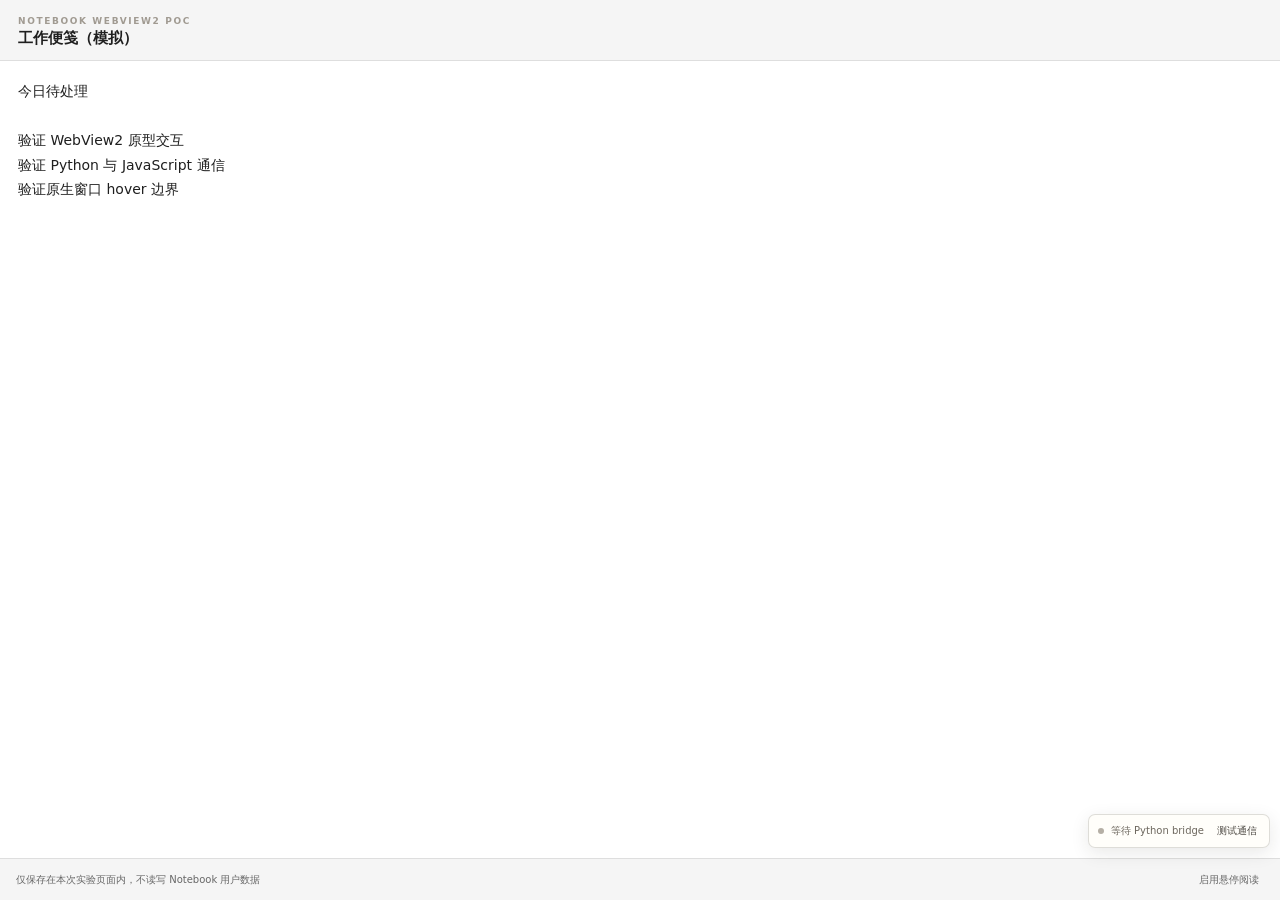
==== experiments/webview2-poc/web/index.html @ e571e05b "Add WebView2 PoC prototype files including HTML, CSS, and JavaScript - Created index.html for the ma" ====
<!doctype html>
<html lang="zh-CN">
  <head>
    <meta charset="UTF-8" />
    <meta name="viewport" content="width=device-width, initial-scale=1.0" />
    <meta name="color-scheme" content="light" />
    <title>Notebook · Kindle-inspired UI Prototype</title>
    <link rel="stylesheet" href="style.css" />
    <link rel="stylesheet" href="poc.css" />
  </head>
  <body>
    <div class="prototype-shell" id="appShell" data-app-mode="work">
      <section class="poc-work-mode" id="pocWorkMode" aria-label="WebView2 PoC 工作模式">
        <header class="poc-work-header">
          <p class="eyebrow">NOTEBOOK WEBVIEW2 POC</p>
          <h1>工作便笺（模拟）</h1>
        </header>
        <textarea aria-label="实验工作便笺" spellcheck="false">今日待处理

验证 WebView2 原型交互
验证 Python 与 JavaScript 通信
验证原生窗口 hover 边界</textarea>
        <footer class="poc-work-footer">
          <span>仅保存在本次实验页面内，不读写 Notebook 用户数据</span>
          <button id="pocEnableHover" type="button">启用悬停阅读</button>
        </footer>
      </section>

      <aside class="poc-bridge-panel" aria-label="PoC 通信状态">
        <span class="poc-status-dot" aria-hidden="true"></span>
        <span id="pocBridgeStatus">等待 Python bridge</span>
        <button id="pocBridgeTest" type="button">测试通信</button>
      </aside>
      <section class="page bookshelf-page" id="bookshelfPage" aria-label="我的书架">
        <header class="shelf-header">
          <div>
            <p class="eyebrow">NOTEBOOK</p>
            <h1>我的书架</h1>
          </div>
          <button class="quiet-action" id="addBookButton" type="button">
            <span aria-hidden="true">＋</span>
            <span>添加书籍</span>
          </button>
        </header>

        <main class="shelf-scroll" id="shelfScroll">
          <div class="book-grid" id="bookGrid"></div>
          <div class="empty-state" id="emptyState" hidden>
            <div class="empty-book" aria-hidden="true"></div>
            <h2>书架还是空的</h2>
            <p>添加一本 TXT 或 EPUB，开始安静地阅读。</p>
            <button class="primary-action" id="emptyAddButton" type="button">添加第一本书</button>
          </div>
        </main>
      </section>

      <section class="page book-page is-active" id="bookPage" aria-label="阅读页面">
        <header class="reader-nav">
          <button class="icon-button" id="backToShelf" type="button" aria-label="返回书架">
            <span class="back-icon" aria-hidden="true">←</span>
          </button>
          <button class="chapter-trigger" id="chapterTrigger" type="button" aria-haspopup="dialog">
            <span id="navChapterTitle">第二十一章 · 神明降临</span>
            <span class="chevron" aria-hidden="true">⌄</span>
          </button>
          <button class="icon-button" id="readerMenuButton" type="button" aria-label="阅读菜单" aria-haspopup="menu">
            <span class="more-icon" aria-hidden="true">⋯</span>
          </button>
        </header>

        <main class="reading-scroll" id="readingScroll" tabindex="0">
          <article class="reading-column" id="readingArticle"></article>
        </main>

        <footer class="reader-progress" aria-label="阅读进度">
          <div class="reader-progress-track"><span id="readerProgressFill"></span></div>
          <span id="readerProgressText">63%</span>
        </footer>

        <div class="popover reader-menu" id="readerMenu" role="menu" hidden>
          <button class="menu-row" id="mockOpenFile" type="button" role="menuitem">
            <span class="menu-row-icon" aria-hidden="true">＋</span>
            <span>打开文件</span>
          </button>
          <div class="menu-divider"></div>
          <div class="menu-section">
            <p class="menu-label">阅读主题</p>
            <div class="theme-grid" id="themeGrid" aria-label="阅读主题"></div>
          </div>
          <div class="menu-divider"></div>
          <div class="menu-section settings-section">
            <div class="setting-heading">
              <p class="menu-label">阅读设置</p>
              <button class="text-button" id="resetSettings" type="button">恢复默认</button>
            </div>
            <label class="range-setting">
              <span>字号</span>
              <output id="fontSizeValue">18</output>
              <input id="fontSizeRange" type="range" min="15" max="23" value="18" step="1" />
            </label>
            <label class="range-setting">
              <span>行距</span>
              <output id="lineHeightValue">1.95</output>
              <input id="lineHeightRange" type="range" min="1.65" max="2.25" value="1.95" step="0.05" />
            </label>
          </div>
        </div>
      </section>

      <div class="scrim" id="chapterScrim" hidden></div>
      <aside class="chapter-panel" id="chapterPanel" role="dialog" aria-modal="true" aria-labelledby="chapterPanelTitle" hidden>
        <header class="panel-header">
          <div>
            <p class="eyebrow">CONTENTS</p>
            <h2 id="chapterPanelTitle">章节目录</h2>
          </div>
          <button class="icon-button small" id="closeChapters" type="button" aria-label="关闭章节目录">×</button>
        </header>
        <div class="chapter-list" id="chapterList"></div>
      </aside>

      <div class="context-menu" id="bookContextMenu" role="menu" hidden>
        <button type="button" data-action="rename">修改书名</button>
        <button type="button" data-action="relocate">重新定位</button>
        <div class="menu-divider"></div>
        <button type="button" class="danger-text" data-action="remove">从书架移除</button>
      </div>

      <div class="modal-backdrop" id="modalBackdrop" hidden>
        <section class="dialog" id="dialog" role="dialog" aria-modal="true" aria-labelledby="dialogTitle">
          <h2 id="dialogTitle">修改书名</h2>
          <p id="dialogMessage"></p>
          <label class="dialog-input-wrap" id="dialogInputWrap">
            <span>显示书名</span>
            <input id="dialogInput" type="text" maxlength="42" />
          </label>
          <div class="dialog-actions">
            <button class="secondary-action" id="dialogCancel" type="button">取消</button>
            <button class="primary-action" id="dialogConfirm" type="button">确认</button>
          </div>
        </section>
      </div>

      <div class="toast" id="toast" role="status" aria-live="polite"></div>
    </div>

    <script src="app.js"></script>
    <script src="poc.js"></script>
  </body>
</html>
---- experiments/webview2-poc/web/style.css ----
:root {
  color-scheme: light;
  font-family: system-ui, "Microsoft YaHei UI", "Microsoft YaHei", "PingFang SC", "Noto Sans CJK SC", sans-serif;
  --ink: #292824;
  --muted: #77736b;
  --faint: #a09a91;
  --line: #ddd7cc;
  --chrome: #f3f0e9;
  --shelf-bg: #f7f5f0;
  --surface: #fffefa;
  --accent: #575149;
  --danger: #95554e;
  --reader-bg: #f6f1e7;
  --reader-fg: #2b2a28;
  --reader-secondary: #7e786f;
  --reader-font-size: 18px;
  --reader-line-height: 1.95;
}

* {
  box-sizing: border-box;
}

html,
body {
  width: 100%;
  height: 100%;
  margin: 0;
  overflow: hidden;
  background: #dedbd4;
  color: var(--ink);
}

button,
input {
  font: inherit;
}

button {
  color: inherit;
}

button:focus-visible,
input:focus-visible,
[tabindex]:focus-visible {
  outline: 2px solid #777166;
  outline-offset: 2px;
}

[hidden] {
  display: none !important;
}

.prototype-shell {
  position: relative;
  width: 100%;
  height: 100%;
  min-width: 360px;
  min-height: 420px;
  overflow: hidden;
  background: var(--shelf-bg);
}

.page {
  position: absolute;
  inset: 0;
  display: none;
}

.page.is-active {
  display: flex;
}

.eyebrow {
  margin: 0 0 3px;
  color: var(--faint);
  font-size: 9px;
  font-weight: 700;
  letter-spacing: 0.18em;
}

/* Bookshelf */

.bookshelf-page {
  flex-direction: column;
  background: var(--shelf-bg);
}

.shelf-header {
  z-index: 2;
  display: flex;
  flex: 0 0 auto;
  align-items: flex-end;
  justify-content: space-between;
  min-height: 88px;
  padding: 22px 36px 16px;
  border-bottom: 1px solid rgba(112, 105, 94, 0.12);
  background: rgba(247, 245, 240, 0.98);
}

.shelf-header h1 {
  margin: 0;
  font-family: Georgia, "Times New Roman", "Songti SC", SimSun, serif;
  font-size: 25px;
  font-weight: 600;
  letter-spacing: 0.02em;
}

.quiet-action,
.primary-action,
.secondary-action {
  min-height: 36px;
  border: 0;
  border-radius: 7px;
  cursor: pointer;
}

.quiet-action {
  display: inline-flex;
  align-items: center;
  gap: 5px;
  padding: 6px 10px;
  background: transparent;
  color: #57524b;
  font-size: 13px;
  font-weight: 600;
}

.quiet-action span:first-child {
  font-size: 17px;
  font-weight: 400;
  line-height: 1;
}

.quiet-action:hover {
  background: #ece8df;
}

.shelf-scroll {
  flex: 1 1 auto;
  overflow-x: hidden;
  overflow-y: auto;
  scrollbar-color: #c7c1b7 transparent;
  scrollbar-width: thin;
}

.shelf-scroll::-webkit-scrollbar,
.reading-scroll::-webkit-scrollbar,
.chapter-list::-webkit-scrollbar {
  width: 9px;
}

.shelf-scroll::-webkit-scrollbar-thumb,
.reading-scroll::-webkit-scrollbar-thumb,
.chapter-list::-webkit-scrollbar-thumb {
  border: 3px solid transparent;
  border-radius: 10px;
  background: rgba(112, 105, 94, 0.34);
  background-clip: padding-box;
}

.book-grid {
  display: grid;
  grid-template-columns: repeat(auto-fill, 146px);
  align-content: start;
  justify-content: center;
  gap: 34px 36px;
  max-width: 1040px;
  min-height: 100%;
  margin: 0 auto;
  padding: 30px 36px 44px;
}

.book-card {
  position: relative;
  width: 146px;
  min-width: 0;
}

.book-cover {
  position: relative;
  display: flex;
  width: 146px;
  height: 204px;
  align-items: center;
  justify-content: center;
  overflow: hidden;
  padding: 26px 17px;
  border: 1px solid rgba(68, 62, 54, 0.12);
  border-radius: 3px 8px 8px 3px;
  cursor: pointer;
  transform: translateY(0);
  transition: transform 120ms ease, border-color 120ms ease;
}

.book-cover::before {
  position: absolute;
  inset: 0 auto 0 0;
  width: 6px;
  border-right: 1px solid rgba(61, 56, 49, 0.09);
  background: rgba(255, 255, 255, 0.16);
  content: "";
}

.book-card:hover .book-cover {
  border-color: rgba(68, 62, 54, 0.25);
  transform: translateY(-2px);
}

.book-card.is-current .book-cover {
  border-color: rgba(65, 60, 53, 0.46);
}

.current-marker {
  position: absolute;
  top: 10px;
  left: 13px;
  display: inline-flex;
  align-items: center;
  gap: 5px;
  color: rgba(50, 47, 42, 0.7);
  font-size: 9px;
  font-weight: 700;
  letter-spacing: 0.08em;
}

.current-marker::before {
  width: 5px;
  height: 5px;
  border-radius: 50%;
  background: currentColor;
  content: "";
}

.cover-title {
  display: -webkit-box;
  max-width: 108px;
  overflow: hidden;
  color: #34322e;
  font-family: Georgia, "Times New Roman", "Songti SC", STSong, SimSun, serif;
  font-size: 17px;
  font-weight: 600;
  line-height: 1.55;
  text-align: center;
  overflow-wrap: anywhere;
  -webkit-box-orient: vertical;
  -webkit-line-clamp: 4;
}

.card-menu-button {
  position: absolute;
  top: 4px;
  right: 6px;
  display: grid;
  width: 30px;
  height: 30px;
  padding: 0;
  border: 0;
  border-radius: 50%;
  background: transparent;
  color: rgba(52, 50, 46, 0.64);
  cursor: pointer;
  font-size: 18px;
  line-height: 1;
  place-items: center;
}

.card-menu-button:hover {
  background: rgba(255, 255, 255, 0.34);
  color: #34322e;
}

.missing-badge {
  position: absolute;
  right: 11px;
  bottom: 10px;
  left: 13px;
  padding-top: 7px;
  border-top: 1px solid rgba(134, 75, 66, 0.18);
  color: #89534b;
  font-size: 10px;
  font-weight: 700;
  text-align: center;
}

.book-meta {
  padding-top: 10px;
}

.book-meta-row {
  display: flex;
  align-items: center;
  justify-content: space-between;
  margin-bottom: 7px;
  color: var(--muted);
  font-size: 11px;
  font-variant-numeric: tabular-nums;
}

.book-meta-row .book-caption {
  max-width: 108px;
  overflow: hidden;
  color: #514d46;
  font-size: 12px;
  font-weight: 600;
  text-overflow: ellipsis;
  white-space: nowrap;
}

.book-progress-track {
  width: 100%;
  height: 2px;
  overflow: hidden;
  border-radius: 10px;
  background: #e2ded6;
}

.book-progress-track span {
  display: block;
  width: 0;
  height: 100%;
  border-radius: inherit;
  background: #777166;
}

.empty-state {
  display: flex;
  min-height: calc(100% - 16px);
  align-items: center;
  flex-direction: column;
  justify-content: center;
  padding: 36px;
  text-align: center;
}

.empty-book {
  width: 52px;
  height: 70px;
  margin-bottom: 18px;
  border: 1px solid #c9c3b9;
  border-radius: 2px 5px 5px 2px;
  background: #eeeae2;
}

.empty-state h2 {
  margin: 0 0 8px;
  font-size: 17px;
  font-weight: 600;
}

.empty-state p {
  margin: 0 0 20px;
  color: var(--muted);
  font-size: 13px;
}

/* Reader */

.book-page {
  --reader-bg: #f6f1e7;
  --reader-fg: #2b2a28;
  --reader-secondary: #817a70;
  flex-direction: column;
  background: var(--reader-bg);
  color: var(--reader-fg);
}

.book-page[data-theme="white"] {
  --reader-bg: #ffffff;
  --reader-fg: #222222;
  --reader-secondary: #787878;
}

.book-page[data-theme="eye_care"] {
  --reader-bg: #eaf4df;
  --reader-fg: #2a2a2a;
  --reader-secondary: #6f7968;
}

.book-page[data-theme="parchment"] {
  --reader-bg: #f3e7c9;
  --reader-fg: #3a3026;
  --reader-secondary: #7d6e5c;
}

.book-page[data-theme="light_gray"] {
  --reader-bg: #f3f3f3;
  --reader-fg: #222222;
  --reader-secondary: #767676;
}

.reader-nav {
  z-index: 10;
  display: grid;
  flex: 0 0 42px;
  grid-template-columns: 46px minmax(0, 1fr) 46px;
  align-items: center;
  border-bottom: 1px solid color-mix(in srgb, var(--reader-fg) 9%, transparent);
  background: color-mix(in srgb, var(--reader-bg) 96%, white 4%);
}

.icon-button,
.chapter-trigger {
  height: 100%;
  padding: 0;
  border: 0;
  background: transparent;
  color: inherit;
  cursor: pointer;
}

.icon-button {
  display: grid;
  width: 46px;
  place-items: center;
}

.icon-button:hover,
.chapter-trigger:hover {
  background: color-mix(in srgb, var(--reader-fg) 5%, transparent);
}

.back-icon {
  position: relative;
  top: -1px;
  font-family: Arial, sans-serif;
  font-size: 23px;
  font-weight: 300;
}

.more-icon {
  position: relative;
  top: -4px;
  font-size: 23px;
  letter-spacing: 1px;
}

.chapter-trigger {
  display: flex;
  min-width: 0;
  align-items: center;
  justify-content: center;
  gap: 7px;
  padding: 0 12px;
  font-size: 12px;
  font-weight: 600;
}

.chapter-trigger > span:first-child {
  overflow: hidden;
  text-overflow: ellipsis;
  white-space: nowrap;
}

.chevron {
  flex: 0 0 auto;
  color: var(--reader-secondary);
  font-size: 14px;
}

.reading-scroll {
  position: relative;
  flex: 1 1 auto;
  overflow-x: hidden;
  overflow-y: auto;
  background: var(--reader-bg);
  color: var(--reader-fg);
  scrollbar-color: color-mix(in srgb, var(--reader-fg) 25%, transparent) transparent;
  scrollbar-width: thin;
}

.reading-column {
  width: min(100%, 760px);
  margin: 0 auto;
  padding: 52px clamp(34px, 8vw, 88px) 92px;
  font-family: "Songti SC", STSong, SimSun, "Noto Serif CJK SC", serif;
  font-size: var(--reader-font-size);
  line-height: var(--reader-line-height);
  text-align: justify;
  text-justify: inter-ideograph;
}

.novel-kicker {
  margin: 0 0 8px;
  color: var(--reader-secondary);
  font-family: system-ui, "Microsoft YaHei UI", sans-serif;
  font-size: 10px;
  font-weight: 700;
  letter-spacing: 0.16em;
  text-align: center;
}

.novel-title {
  margin: 0 0 52px;
  font-size: calc(var(--reader-font-size) * 1.55);
  font-weight: 600;
  letter-spacing: 0.08em;
  line-height: 1.45;
  text-align: center;
}

.chapter-section {
  scroll-margin-top: 28px;
}

.chapter-section h2 {
  margin: 0 0 34px;
  padding-top: 12px;
  font-size: calc(var(--reader-font-size) * 1.2);
  font-weight: 600;
  letter-spacing: 0.04em;
  line-height: 1.55;
  text-align: left;
}

.chapter-section + .chapter-section h2 {
  margin-top: 82px;
}

.chapter-section p {
  margin: 0 0 1.18em;
  text-indent: 2em;
}

.reader-progress {
  z-index: 8;
  display: grid;
  flex: 0 0 24px;
  grid-template-columns: minmax(0, 1fr) 42px;
  align-items: center;
  gap: 10px;
  padding: 0 14px 2px;
  background: var(--reader-bg);
  color: var(--reader-secondary);
  font-size: 9px;
  font-variant-numeric: tabular-nums;
}

.reader-progress-track {
  height: 1px;
  overflow: hidden;
  background: color-mix(in srgb, var(--reader-fg) 14%, transparent);
}

.reader-progress-track span {
  display: block;
  width: 0;
  height: 100%;
  background: color-mix(in srgb, var(--reader-fg) 55%, transparent);
}

/* Menus and panels */

.popover,
.context-menu {
  z-index: 30;
  border: 1px solid rgba(58, 53, 46, 0.14);
  border-radius: 10px;
  background: #fffefa;
  box-shadow: 0 12px 30px rgba(49, 44, 37, 0.13);
}

.reader-menu {
  position: absolute;
  top: 38px;
  right: 10px;
  width: min(280px, calc(100% - 20px));
  max-height: calc(100% - 54px);
  overflow-y: auto;
  color: var(--ink);
}

.menu-row {
  display: flex;
  width: 100%;
  min-height: 42px;
  align-items: center;
  gap: 11px;
  padding: 8px 13px;
  border: 0;
  background: transparent;
  cursor: pointer;
  font-size: 13px;
  text-align: left;
}

.menu-row:hover,
.context-menu button:hover {
  background: #f2efe8;
}

.menu-row-icon {
  width: 18px;
  color: var(--muted);
  font-size: 16px;
  text-align: center;
}

.menu-divider {
  height: 1px;
  background: #e8e3da;
}

.menu-section {
  padding: 12px 13px 14px;
}

.menu-label {
  margin: 0 0 10px;
  color: var(--muted);
  font-size: 10px;
  font-weight: 700;
  letter-spacing: 0.08em;
}

.theme-grid {
  display: grid;
  grid-template-columns: repeat(5, minmax(0, 1fr));
  gap: 8px;
}

.theme-choice {
  min-width: 0;
  padding: 0;
  border: 0;
  background: transparent;
  cursor: pointer;
}

.theme-swatch {
  display: block;
  width: 100%;
  aspect-ratio: 1;
  margin-bottom: 5px;
  border: 1px solid rgba(41, 39, 35, 0.14);
  border-radius: 50%;
}

.theme-choice.is-selected .theme-swatch {
  outline: 2px solid #605a51;
  outline-offset: 2px;
}

.theme-choice small {
  display: block;
  overflow: hidden;
  color: var(--muted);
  font-size: 9px;
  text-overflow: ellipsis;
  white-space: nowrap;
}

.setting-heading {
  display: flex;
  align-items: center;
  justify-content: space-between;
}

.text-button {
  padding: 2px 0;
  border: 0;
  background: transparent;
  color: var(--muted);
  cursor: pointer;
  font-size: 10px;
}

.text-button:hover {
  color: var(--ink);
}

.range-setting {
  display: grid;
  grid-template-columns: 34px minmax(0, 1fr) 32px;
  align-items: center;
  gap: 8px;
  margin-top: 10px;
  color: #565149;
  font-size: 11px;
}

.range-setting output {
  grid-column: 3;
  grid-row: 1;
  color: var(--muted);
  font-variant-numeric: tabular-nums;
  text-align: right;
}

.range-setting input {
  width: 100%;
  grid-column: 2;
  grid-row: 1;
  accent-color: #676158;
}

.scrim {
  position: absolute;
  z-index: 38;
  inset: 0;
  background: rgba(34, 31, 27, 0.22);
}

.chapter-panel {
  position: absolute;
  z-index: 40;
  top: 0;
  bottom: 0;
  left: 0;
  display: flex;
  width: min(370px, calc(100% - 42px));
  flex-direction: column;
  border-right: 1px solid #d8d2c7;
  background: #faf8f3;
  box-shadow: 12px 0 30px rgba(44, 39, 33, 0.1);
}

.panel-header {
  display: flex;
  flex: 0 0 auto;
  align-items: center;
  justify-content: space-between;
  padding: 20px 18px 14px 22px;
  border-bottom: 1px solid #e2ddd3;
}

.panel-header h2 {
  margin: 0;
  font-size: 19px;
  font-weight: 600;
}

.icon-button.small {
  width: 36px;
  height: 36px;
  border-radius: 50%;
  color: #706b63;
  font-size: 22px;
}

.chapter-list {
  flex: 1 1 auto;
  overflow-y: auto;
  padding: 8px 10px 20px;
  scrollbar-color: #c7c1b7 transparent;
  scrollbar-width: thin;
}

.chapter-item {
  display: grid;
  width: 100%;
  min-height: 50px;
  grid-template-columns: 34px minmax(0, 1fr);
  align-items: center;
  padding: 7px 10px;
  border: 0;
  border-radius: 7px;
  background: transparent;
  color: #49453f;
  cursor: pointer;
  font-size: 12px;
  text-align: left;
}

.chapter-item:hover {
  background: #efebe3;
}

.chapter-item.is-current {
  background: #e8e2d7;
  color: #282622;
  font-weight: 600;
}

.chapter-number {
  color: #9a948a;
  font-size: 10px;
  font-variant-numeric: tabular-nums;
}

.chapter-name {
  overflow: hidden;
  text-overflow: ellipsis;
  white-space: nowrap;
}

.context-menu {
  position: absolute;
  z-index: 45;
  width: 150px;
  overflow: hidden;
  padding: 5px;
}

.context-menu button {
  display: block;
  width: 100%;
  min-height: 34px;
  padding: 6px 9px;
  border: 0;
  border-radius: 5px;
  background: transparent;
  cursor: pointer;
  font-size: 12px;
  text-align: left;
}

.danger-text {
  color: var(--danger);
}

.modal-backdrop {
  position: absolute;
  z-index: 60;
  inset: 0;
  display: grid;
  padding: 22px;
  background: rgba(39, 35, 30, 0.32);
  place-items: center;
}

.dialog {
  width: min(360px, 100%);
  padding: 22px;
  border: 1px solid rgba(62, 57, 49, 0.12);
  border-radius: 12px;
  background: #fffefa;
  box-shadow: 0 18px 45px rgba(39, 35, 30, 0.15);
}

.dialog h2 {
  margin: 0 0 9px;
  font-size: 18px;
  font-weight: 600;
}

.dialog p {
  margin: 0 0 16px;
  color: var(--muted);
  font-size: 12px;
  line-height: 1.7;
}

.dialog-input-wrap {
  display: grid;
  gap: 7px;
  margin: 5px 0 20px;
  color: var(--muted);
  font-size: 10px;
  font-weight: 700;
}

.dialog-input-wrap input {
  width: 100%;
  height: 38px;
  padding: 7px 10px;
  border: 1px solid #d7d1c7;
  border-radius: 7px;
  background: #ffffff;
  color: var(--ink);
  font-size: 13px;
}

.dialog-actions {
  display: flex;
  justify-content: flex-end;
  gap: 8px;
}

.primary-action,
.secondary-action {
  padding: 7px 14px;
  font-size: 12px;
  font-weight: 600;
}

.primary-action {
  background: #514c44;
  color: #ffffff;
}

.primary-action:hover {
  background: #3f3a34;
}

.secondary-action {
  background: #eeebe4;
  color: #565149;
}

.secondary-action:hover {
  background: #e2ddd4;
}

.toast {
  position: absolute;
  z-index: 80;
  bottom: 20px;
  left: 50%;
  max-width: calc(100% - 32px);
  padding: 9px 14px;
  border-radius: 7px;
  background: rgba(45, 42, 37, 0.9);
  color: #fff;
  font-size: 11px;
  opacity: 0;
  pointer-events: none;
  text-overflow: ellipsis;
  transform: translate(-50%, 5px);
  transition: opacity 130ms ease, transform 130ms ease;
  white-space: nowrap;
}

.toast.is-visible {
  opacity: 1;
  transform: translate(-50%, 0);
}

@media (max-width: 620px) {
  .shelf-header {
    min-height: 76px;
    padding: 17px 22px 13px;
  }

  .shelf-header h1 {
    font-size: 22px;
  }

  .book-grid {
    gap: 28px 22px;
    padding: 24px 22px 36px;
  }

  .reading-column {
    padding-right: 34px;
    padding-left: 34px;
  }
}

@media (max-width: 430px) {
  .quiet-action span:last-child {
    display: none;
  }

  .quiet-action {
    width: 36px;
    justify-content: center;
    padding: 0;
  }

  .book-grid {
    grid-template-columns: repeat(auto-fill, 132px);
    gap: 26px 18px;
    padding-right: 18px;
    padding-left: 18px;
  }

  .book-card,
  .book-cover {
    width: 132px;
  }

  .book-cover {
    height: 184px;
  }

  .cover-title {
    max-width: 98px;
    font-size: 16px;
  }

  .reading-column {
    padding: 42px 25px 80px;
  }
}

@media (prefers-reduced-motion: reduce) {
  *,
  *::before,
  *::after {
    scroll-behavior: auto !important;
    transition-duration: 0.01ms !important;
  }
}
---- experiments/webview2-poc/web/poc.css ----
.poc-work-mode {
  position: absolute;
  z-index: 100;
  inset: 0;
  display: none;
  grid-template-rows: auto minmax(0, 1fr) auto;
  background: #ffffff;
  color: #1f1f1f;
  font-family: "Microsoft YaHei UI", "Microsoft YaHei", system-ui, sans-serif;
}

.prototype-shell[data-app-mode="work"] .poc-work-mode {
  display: grid;
}

.poc-work-header {
  padding: 16px 18px 12px;
  border-bottom: 1px solid #dedede;
  background: #f5f5f5;
}

.poc-work-header h1 {
  margin: 0;
  font-size: 15px;
  font-weight: 600;
}

.poc-work-mode textarea {
  width: 100%;
  min-height: 0;
  padding: 18px;
  resize: none;
  border: 0;
  outline: 0;
  background: #ffffff;
  color: #1f1f1f;
  font: 14px/1.75 "Microsoft YaHei UI", "Microsoft YaHei", system-ui, sans-serif;
}

.poc-work-footer {
  display: flex;
  min-height: 42px;
  align-items: center;
  justify-content: space-between;
  gap: 16px;
  padding: 6px 12px 6px 16px;
  border-top: 1px solid #dedede;
  background: #f5f5f5;
  color: #676767;
  font-size: 10px;
}

.poc-work-footer button,
.poc-bridge-panel button {
  border: 0;
  border-radius: 5px;
  background: transparent;
  color: inherit;
  cursor: pointer;
  font: inherit;
}

.poc-work-footer button {
  flex: 0 0 auto;
  padding: 7px 9px;
}

.poc-work-footer button:hover,
.poc-bridge-panel button:hover {
  background: #e8e8e8;
  color: #252525;
}

.poc-bridge-panel {
  position: absolute;
  z-index: 130;
  right: 10px;
  bottom: 30px;
  display: flex;
  max-width: calc(100% - 20px);
  min-height: 30px;
  align-items: center;
  gap: 7px;
  padding: 5px 6px 5px 9px;
  border: 1px solid rgba(52, 49, 44, 0.16);
  border-radius: 7px;
  background: rgba(255, 254, 250, 0.94);
  box-shadow: 0 5px 18px rgba(42, 38, 32, 0.1);
  color: #6d675e;
  font-size: 10px;
}

.prototype-shell[data-app-mode="work"] .poc-bridge-panel {
  bottom: 52px;
}

.poc-status-dot {
  width: 6px;
  height: 6px;
  flex: 0 0 auto;
  border-radius: 50%;
  background: #b5afa5;
}

.poc-bridge-panel[data-state="ok"] .poc-status-dot {
  background: #6f9470;
}

.poc-bridge-panel[data-state="error"] .poc-status-dot {
  background: #a85c55;
}

#pocBridgeStatus {
  overflow: hidden;
  text-overflow: ellipsis;
  white-space: nowrap;
}

.poc-bridge-panel button {
  flex: 0 0 auto;
  padding: 4px 6px;
  color: #4c4842;
}

@media (max-width: 520px) {
  .poc-work-footer > span {
    overflow: hidden;
    text-overflow: ellipsis;
    white-space: nowrap;
  }

  .poc-bridge-panel {
    left: 10px;
    justify-content: flex-end;
  }

  #pocBridgeStatus {
    margin-right: auto;
  }
}
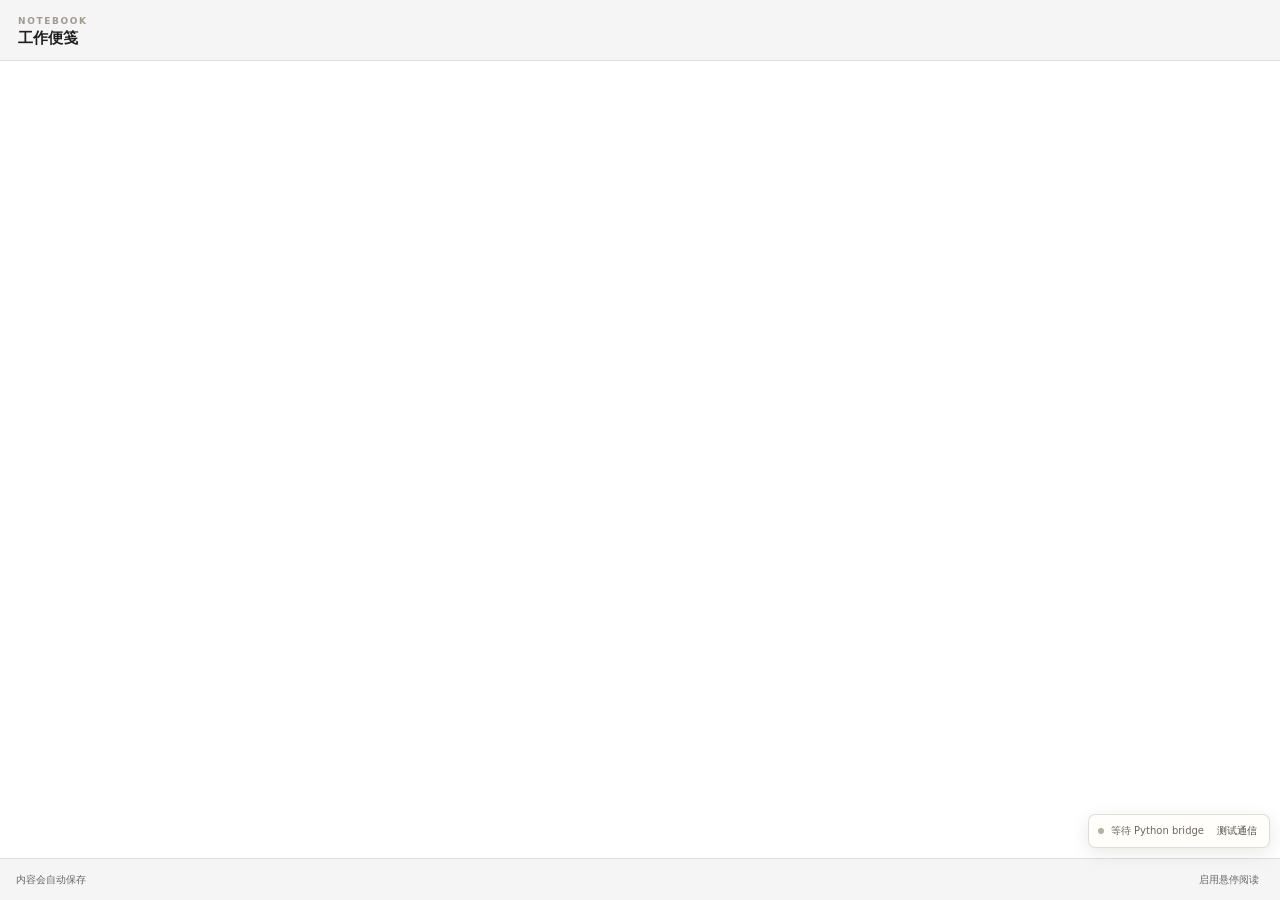
==== commit 91f89757: "Refactor webview2 PoC: Enhance UI localization, add loading states, and improve note-saving function" ====
--- a/experiments/webview2-poc/web/index.html
+++ b/experiments/webview2-poc/web/index.html
@@ -4,42 +4,39 @@
     <meta charset="UTF-8" />
     <meta name="viewport" content="width=device-width, initial-scale=1.0" />
     <meta name="color-scheme" content="light" />
-    <title>Notebook · Kindle-inspired UI Prototype</title>
+    <title>Notebook Web Preview</title>
     <link rel="stylesheet" href="style.css" />
     <link rel="stylesheet" href="poc.css" />
+    <link rel="stylesheet" href="reader-engine.css" />
   </head>
   <body>
     <div class="prototype-shell" id="appShell" data-app-mode="work">
-      <section class="poc-work-mode" id="pocWorkMode" aria-label="WebView2 PoC 工作模式">
+      <section class="poc-work-mode" id="pocWorkMode" data-poc-i18n-aria="workModeAria">
         <header class="poc-work-header">
-          <p class="eyebrow">NOTEBOOK WEBVIEW2 POC</p>
-          <h1>工作便笺（模拟）</h1>
+          <p class="eyebrow">NOTEBOOK</p>
+          <h1 data-poc-i18n="workNoteTitle"></h1>
         </header>
-        <textarea aria-label="实验工作便笺" spellcheck="false">今日待处理
-
-验证 WebView2 原型交互
-验证 Python 与 JavaScript 通信
-验证原生窗口 hover 边界</textarea>
+        <textarea id="pocWorkNote" data-poc-i18n-aria="workNoteTitle" spellcheck="false"></textarea>
         <footer class="poc-work-footer">
-          <span>仅保存在本次实验页面内，不读写 Notebook 用户数据</span>
-          <button id="pocEnableHover" type="button">启用悬停阅读</button>
+          <span id="pocNoteStatus" data-poc-i18n="noteReady"></span>
+          <button id="pocEnableHover" type="button" data-poc-i18n="enableHover"></button>
         </footer>
       </section>
 
-      <aside class="poc-bridge-panel" aria-label="PoC 通信状态">
+      <aside class="poc-bridge-panel" data-poc-i18n-aria="bridgeStatusAria">
         <span class="poc-status-dot" aria-hidden="true"></span>
-        <span id="pocBridgeStatus">等待 Python bridge</span>
-        <button id="pocBridgeTest" type="button">测试通信</button>
+        <span id="pocBridgeStatus" data-poc-i18n="bridgeWaiting"></span>
+        <button id="pocBridgeTest" type="button" data-poc-i18n="bridgeTest"></button>
       </aside>
-      <section class="page bookshelf-page" id="bookshelfPage" aria-label="我的书架">
+      <section class="page bookshelf-page" id="bookshelfPage" data-poc-i18n-aria="bookshelfTitle">
         <header class="shelf-header">
           <div>
             <p class="eyebrow">NOTEBOOK</p>
-            <h1>我的书架</h1>
+            <h1 data-poc-i18n="bookshelfTitle"></h1>
           </div>
           <button class="quiet-action" id="addBookButton" type="button">
             <span aria-hidden="true">＋</span>
-            <span>添加书籍</span>
+            <span data-poc-i18n="addBook"></span>
           </button>
         </header>
 
@@ -47,23 +44,23 @@
           <div class="book-grid" id="bookGrid"></div>
           <div class="empty-state" id="emptyState" hidden>
             <div class="empty-book" aria-hidden="true"></div>
-            <h2>书架还是空的</h2>
-            <p>添加一本 TXT 或 EPUB，开始安静地阅读。</p>
-            <button class="primary-action" id="emptyAddButton" type="button">添加第一本书</button>
+            <h2 data-poc-i18n="emptyShelfTitle"></h2>
+            <p data-poc-i18n="emptyShelfMessage"></p>
+            <button class="primary-action" id="emptyAddButton" type="button" data-poc-i18n="addFirstBook"></button>
           </div>
         </main>
       </section>
 
-      <section class="page book-page is-active" id="bookPage" aria-label="阅读页面">
+      <section class="page book-page is-active" id="bookPage" data-poc-i18n-aria="readingPageAria">
         <header class="reader-nav">
-          <button class="icon-button" id="backToShelf" type="button" aria-label="返回书架">
+          <button class="icon-button" id="backToShelf" type="button" data-poc-i18n-aria="returnToShelf">
             <span class="back-icon" aria-hidden="true">←</span>
           </button>
           <button class="chapter-trigger" id="chapterTrigger" type="button" aria-haspopup="dialog">
-            <span id="navChapterTitle">第二十一章 · 神明降临</span>
+            <span id="navChapterTitle" data-poc-i18n="noChapter"></span>
             <span class="chevron" aria-hidden="true">⌄</span>
           </button>
-          <button class="icon-button" id="readerMenuButton" type="button" aria-label="阅读菜单" aria-haspopup="menu">
+          <button class="icon-button" id="readerMenuButton" type="button" data-poc-i18n-aria="readerMenu" aria-haspopup="menu">
             <span class="more-icon" aria-hidden="true">⋯</span>
           </button>
         </header>
@@ -72,34 +69,58 @@
           <article class="reading-column" id="readingArticle"></article>
         </main>
 
-        <footer class="reader-progress" aria-label="阅读进度">
+        <footer class="reader-progress" data-poc-i18n-aria="readingProgress">
           <div class="reader-progress-track"><span id="readerProgressFill"></span></div>
           <span id="readerProgressText">63%</span>
         </footer>
 
+        <div class="preview-reader-loading" id="previewReaderLoading" hidden>
+          <div class="preview-reader-loading-card" role="status" aria-live="polite">
+            <span class="preview-reader-loading-mark" aria-hidden="true"></span>
+            <strong id="previewLoadingTitle" data-poc-i18n="loadingBookTitle"></strong>
+            <span id="previewLoadingDetail" data-poc-i18n="loadingBookDetail"></span>
+            <button id="previewCancelLoading" type="button" data-poc-i18n="returnToShelf"></button>
+          </div>
+        </div>
+
         <div class="popover reader-menu" id="readerMenu" role="menu" hidden>
           <button class="menu-row" id="mockOpenFile" type="button" role="menuitem">
             <span class="menu-row-icon" aria-hidden="true">＋</span>
-            <span>打开文件</span>
+            <span data-poc-i18n="openFile"></span>
           </button>
+          <section class="poc-reader-lab" aria-labelledby="pocReaderLabTitle">
+            <p class="menu-label" id="pocReaderLabTitle" data-poc-i18n="performanceTitle"></p>
+            <label class="poc-reader-strategy-row">
+              <span data-poc-i18n="renderStrategy"></span>
+              <select id="pocReaderStrategy">
+                <option value="whole" data-poc-i18n="strategyWhole"></option>
+                <option value="chunked" data-poc-i18n="strategyChunked" selected></option>
+              </select>
+            </label>
+            <div class="poc-reader-position-actions">
+              <button id="pocReaderSave" type="button" data-poc-i18n="savePosition"></button>
+              <button id="pocReaderRestore" type="button" data-poc-i18n="restorePosition"></button>
+            </div>
+            <pre class="poc-reader-metrics" id="pocReaderMetrics"></pre>
+          </section>
           <div class="menu-divider"></div>
           <div class="menu-section">
-            <p class="menu-label">阅读主题</p>
-            <div class="theme-grid" id="themeGrid" aria-label="阅读主题"></div>
+            <p class="menu-label" data-poc-i18n="readingTheme"></p>
+            <div class="theme-grid" id="themeGrid" data-poc-i18n-aria="readingTheme"></div>
           </div>
           <div class="menu-divider"></div>
           <div class="menu-section settings-section">
             <div class="setting-heading">
-              <p class="menu-label">阅读设置</p>
-              <button class="text-button" id="resetSettings" type="button">恢复默认</button>
+              <p class="menu-label" data-poc-i18n="readingSettings"></p>
+              <button class="text-button" id="resetSettings" type="button" data-poc-i18n="resetDefault"></button>
             </div>
             <label class="range-setting">
-              <span>字号</span>
+              <span data-poc-i18n="fontSize"></span>
               <output id="fontSizeValue">18</output>
               <input id="fontSizeRange" type="range" min="15" max="23" value="18" step="1" />
             </label>
             <label class="range-setting">
-              <span>行距</span>
+              <span data-poc-i18n="lineHeight"></span>
               <output id="lineHeightValue">1.95</output>
               <input id="lineHeightRange" type="range" min="1.65" max="2.25" value="1.95" step="0.05" />
             </label>
@@ -112,31 +133,31 @@
         <header class="panel-header">
           <div>
             <p class="eyebrow">CONTENTS</p>
-            <h2 id="chapterPanelTitle">章节目录</h2>
+            <h2 id="chapterPanelTitle" data-poc-i18n="contents"></h2>
           </div>
-          <button class="icon-button small" id="closeChapters" type="button" aria-label="关闭章节目录">×</button>
+          <button class="icon-button small" id="closeChapters" type="button" data-poc-i18n-aria="closeContents">×</button>
         </header>
         <div class="chapter-list" id="chapterList"></div>
       </aside>
 
       <div class="context-menu" id="bookContextMenu" role="menu" hidden>
-        <button type="button" data-action="rename">修改书名</button>
-        <button type="button" data-action="relocate">重新定位</button>
+        <button type="button" data-action="rename" data-poc-i18n="renameTitle"></button>
+        <button type="button" data-action="relocate" data-poc-i18n="relocate"></button>
         <div class="menu-divider"></div>
-        <button type="button" class="danger-text" data-action="remove">从书架移除</button>
+        <button type="button" class="danger-text" data-action="remove" data-poc-i18n="removeTitle"></button>
       </div>
 
       <div class="modal-backdrop" id="modalBackdrop" hidden>
         <section class="dialog" id="dialog" role="dialog" aria-modal="true" aria-labelledby="dialogTitle">
-          <h2 id="dialogTitle">修改书名</h2>
+          <h2 id="dialogTitle" data-poc-i18n="renameTitle"></h2>
           <p id="dialogMessage"></p>
           <label class="dialog-input-wrap" id="dialogInputWrap">
-            <span>显示书名</span>
+            <span data-poc-i18n="displayTitle"></span>
             <input id="dialogInput" type="text" maxlength="42" />
           </label>
           <div class="dialog-actions">
-            <button class="secondary-action" id="dialogCancel" type="button">取消</button>
-            <button class="primary-action" id="dialogConfirm" type="button">确认</button>
+            <button class="secondary-action" id="dialogCancel" type="button" data-poc-i18n="cancel"></button>
+            <button class="primary-action" id="dialogConfirm" type="button" data-poc-i18n="confirm"></button>
           </div>
         </section>
       </div>
@@ -144,7 +165,10 @@
       <div class="toast" id="toast" role="status" aria-live="polite"></div>
     </div>
 
+    <script src="src/i18n/messages.js"></script>
     <script src="app.js"></script>
+    <script src="char-position.js"></script>
+    <script src="reader-engine.js"></script>
     <script src="poc.js"></script>
   </body>
 </html>
--- a/experiments/webview2-poc/web/poc.css
+++ b/experiments/webview2-poc/web/poc.css
@@ -90,6 +90,68 @@
   font-size: 10px;
 }
 
+body.preview-live .poc-bridge-panel,
+body.preview-live .poc-reader-lab {
+  display: none;
+}
+
+.preview-reader-loading {
+  position: absolute;
+  z-index: 90;
+  inset: 0;
+  display: grid;
+  place-items: center;
+  background: var(--reader-bg);
+  color: var(--reader-fg);
+}
+
+.preview-reader-loading-card {
+  display: grid;
+  width: min(310px, calc(100% - 48px));
+  justify-items: center;
+  gap: 10px;
+  text-align: center;
+}
+
+.preview-reader-loading-card strong {
+  font-family: Georgia, "Songti SC", SimSun, serif;
+  font-size: 17px;
+  font-weight: 600;
+}
+
+.preview-reader-loading-card > span:not(.preview-reader-loading-mark) {
+  color: var(--reader-secondary);
+  font-size: 11px;
+}
+
+.preview-reader-loading-mark {
+  width: 22px;
+  height: 22px;
+  border: 2px solid color-mix(in srgb, var(--reader-fg) 18%, transparent);
+  border-top-color: color-mix(in srgb, var(--reader-fg) 72%, transparent);
+  border-radius: 50%;
+  animation: preview-reader-spin 900ms linear infinite;
+}
+
+.preview-reader-loading-card button {
+  margin-top: 8px;
+  padding: 6px 10px;
+  border: 0;
+  border-radius: 5px;
+  background: transparent;
+  color: var(--reader-secondary);
+  cursor: pointer;
+  font: 11px/1.4 system-ui, "Microsoft YaHei UI", sans-serif;
+}
+
+.preview-reader-loading-card button:hover {
+  background: color-mix(in srgb, var(--reader-fg) 6%, transparent);
+}
+
+@keyframes preview-reader-spin {
+  to { transform: rotate(360deg); }
+}
+
 .prototype-shell[data-app-mode="work"] .poc-bridge-panel {
   bottom: 52px;
 }
--- a/experiments/webview2-poc/web/reader-engine.css
+++ b/experiments/webview2-poc/web/reader-engine.css
@@ -0,0 +1,83 @@
+.poc-reader-lab {
+  display: grid;
+  gap: 9px;
+  padding: 11px 14px 12px;
+  border-top: 1px solid color-mix(in srgb, var(--reader-fg) 8%, transparent);
+}
+
+.poc-reader-strategy-row {
+  display: grid;
+  grid-template-columns: auto minmax(0, 1fr);
+  align-items: center;
+  gap: 10px;
+  color: var(--reader-secondary);
+  font-size: 10px;
+}
+
+.poc-reader-strategy-row select {
+  min-width: 0;
+  padding: 5px 7px;
+  border: 1px solid color-mix(in srgb, var(--reader-fg) 14%, transparent);
+  border-radius: 4px;
+  outline: 0;
+  background: var(--reader-bg);
+  color: var(--reader-fg);
+  font: inherit;
+}
+
+.poc-reader-position-actions {
+  display: flex;
+  gap: 6px;
+}
+
+.poc-reader-position-actions button {
+  flex: 1 1 0;
+  padding: 6px;
+  border: 1px solid color-mix(in srgb, var(--reader-fg) 12%, transparent);
+  border-radius: 4px;
+  background: transparent;
+  color: var(--reader-fg);
+  cursor: pointer;
+  font: 10px/1.3 system-ui, "Microsoft YaHei UI", sans-serif;
+}
+
+.poc-reader-position-actions button:hover {
+  background: color-mix(in srgb, var(--reader-fg) 5%, transparent);
+}
+
+.poc-reader-metrics {
+  max-height: 92px;
+  margin: 0;
+  overflow: auto;
+  color: var(--reader-secondary);
+  font: 9px/1.45 Consolas, monospace;
+  white-space: pre-wrap;
+}
+
+.poc-reader-document {
+  white-space: pre-wrap;
+}
+
+.poc-reader-fragment {
+  margin: 0;
+  white-space: pre-wrap;
+  overflow-wrap: anywhere;
+}
+
+.poc-reader-document-whole .poc-reader-fragment-body {
+  min-height: 1px;
+}
+
+.poc-reader-fragment-heading {
+  margin: 70px 0 28px;
+  padding: 0;
+  font-size: calc(var(--reader-font-size) * 1.2);
+  font-weight: 600;
+  letter-spacing: 0.04em;
+  line-height: 1.55;
+  text-align: left;
+}
+
+.poc-reader-fragment-heading:first-child {
+  margin-top: 0;
+}
